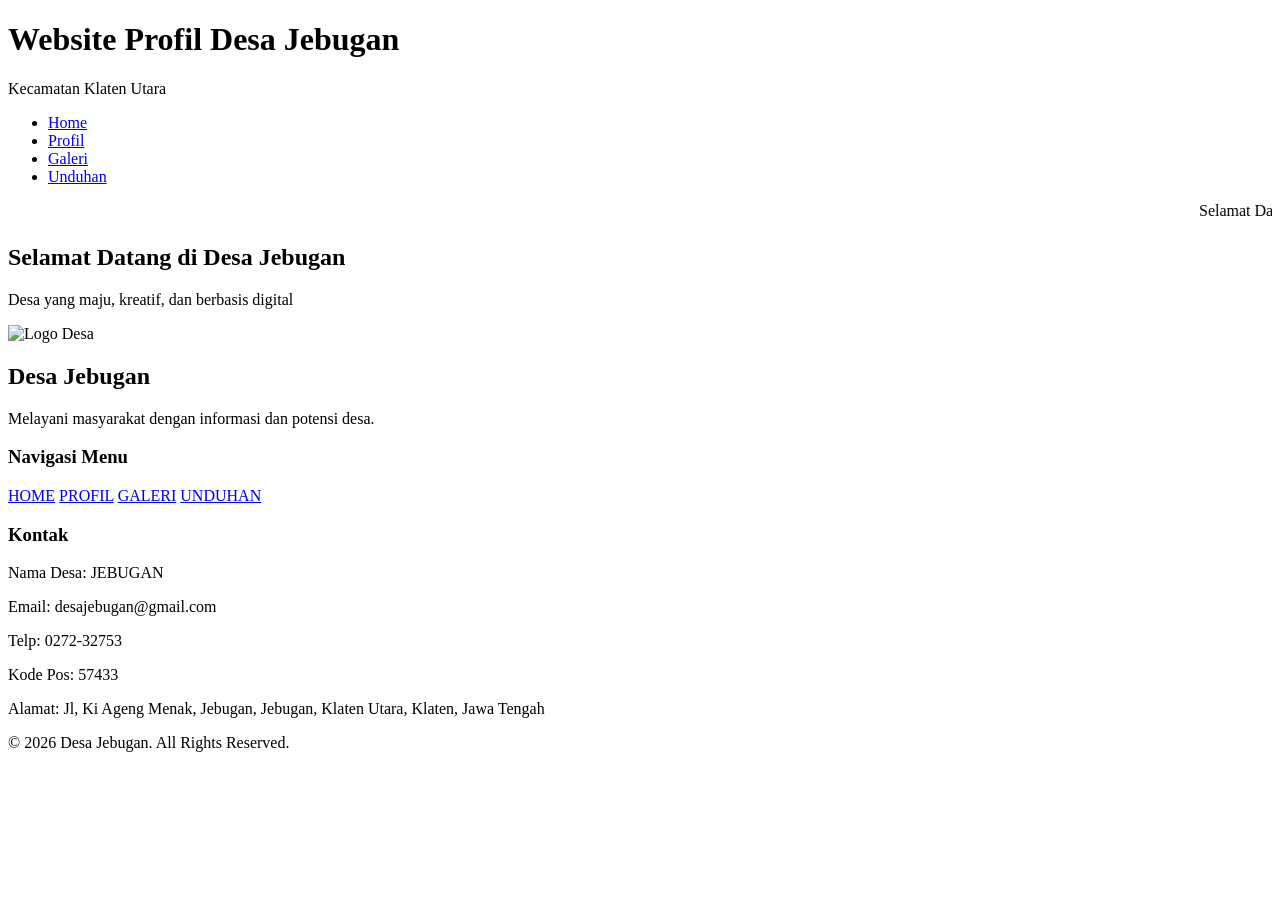
==== index.html @ 6c6fb459 "Rename Web Profil Kelurahan Desa Jebugan/index.html to index.html" ====
<!DOCTYPE html>
<html lang="id">
<head>
    <meta charset="UTF-8"> <!-- Mengatur jenis karakter -->
    <meta name="viewport" content="width=device-width, initial-scale=1.0"> <!-- Agar website responsive di HP -->
    <title>Profil Kelurahan Desa Jebugan</title>

    <!-- CSS -->
    <link rel="stylesheet" href="style.css"> <!-- Menghubungkan HTML dengan CSS -->
</head>
<body>

    <!-- HEADER -->
    <header>
        <h1>Website Profil Desa Jebugan</h1>
        <p>Kecamatan Klaten Utara</p>

        <div id="jam"></div>
    </header>

    <!-- NAVIGASI -->
    <nav>
        <ul>
            <li><a href="index.html">Home</a></li>
            <li><a href="profil.html">Profil</a></li>
            <li><a href="galeri.html">Galeri</a></li>
            <li><a href="unduhan.html">Unduhan</a></li>
        </ul>
    </nav>

    <div class="running-text">
        <marquee>
            Selamat Datang di Website Resmi Desa Jebugan • Pelayanan Masyarakat • Informasi Desa • Potensi UMKM Desa
        </marquee>
    </div>

    <!-- HERO -->
    <section class="hero" id="home">

        <div class="hero-text">
            <h1 id="judul">Selamat Datang di Desa Jebugan</h1>
            <p>Desa yang maju, kreatif, dan berbasis digital</p>
        </div>
    </section>

    
    <!--FOOTER-->
    <footer class="footer">

        <div class="footer-container">

            <!-- Logo dan Nama -->
            <div class="footer-about">
                <img src="assets/gambar/logo _web_kelurahan.jpeg" alt="Logo Desa">
                <h2>Desa Jebugan</h2>
                <p>Melayani masyarakat dengan informasi dan potensi desa.</p>
            </div>

            <!-- Sosial Media -->
            <div class="footer-social">
                <h3>Navigasi Menu</h3>

                <a href="index.html">HOME</a>
                <a href="profil.html">PROFIL</a>
                <a href="galeri.html">GALERI</a>
                <a href="unduhan.html">UNDUHAN</a>
            </div>

            <!-- Kontak -->
            <div class="footer-contact">
                <h3>Kontak</h3>

                <p>Nama Desa: JEBUGAN</p>
                <p>Email: desajebugan@gmail.com</p>
                <p>Telp: 0272-32753</p>
                <p>Kode Pos: 57433</p>
                <p>Alamat: Jl, Ki Ageng Menak, Jebugan, Jebugan, Klaten Utara, Klaten, Jawa Tengah</p>
            </div>

        </div>

            <div class="footer-bottom">
                <p>© 2026 Desa Jebugan. All Rights Reserved.</p>
            </div>

    </footer>

    <!-- JAVASCRIPT -->
    <script src="script.js"></script>
</body>
</html>
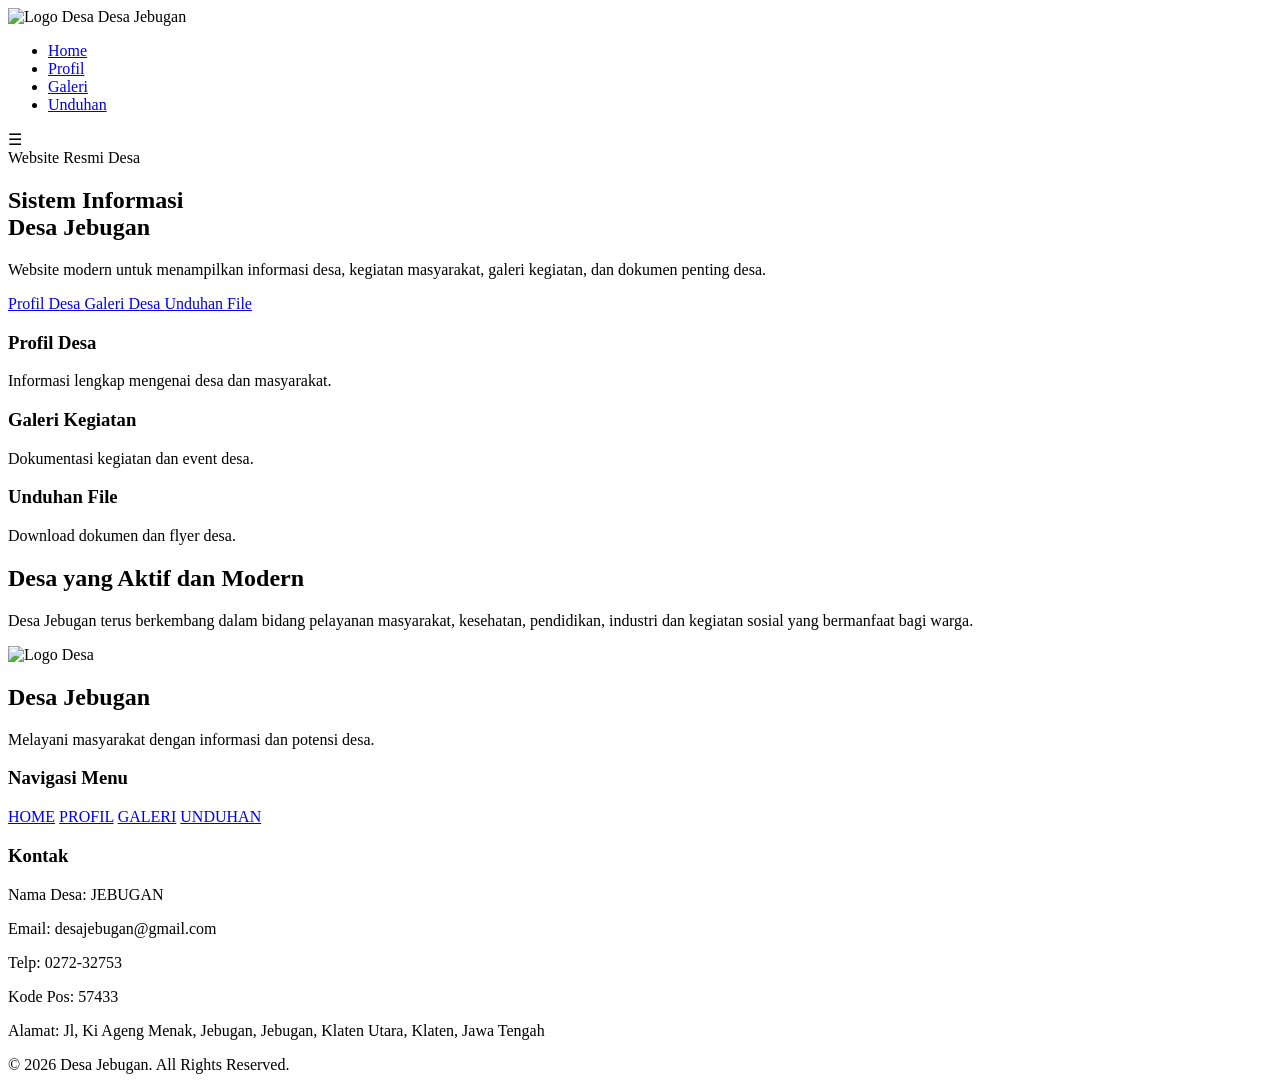
==== commit f4829414: "Rename Kelurahan Jebugan/index.html to index.html" ====
--- a/index.html
+++ b/index.html
@@ -1,91 +1,163 @@
 <!DOCTYPE html>
 <html lang="id">
 <head>
-    <meta charset="UTF-8"> <!-- Mengatur jenis karakter -->
-    <meta name="viewport" content="width=device-width, initial-scale=1.0"> <!-- Agar website responsive di HP -->
-    <title>Profil Kelurahan Desa Jebugan</title>
+  <meta charset="UTF-8">
+  <meta name="viewport" content="width=device-width, initial-scale=1.0">
+  <title>Home - Desa Jebugan</title>
 
-    <!-- CSS -->
-    <link rel="stylesheet" href="style.css"> <!-- Menghubungkan HTML dengan CSS -->
+  <link rel="stylesheet" href="style.css">
 </head>
 <body>
 
-    <!-- HEADER -->
-    <header>
-        <h1>Website Profil Desa Jebugan</h1>
-        <p>Kecamatan Klaten Utara</p>
+  <!-- NAVBAR -->
+  <header>
 
-        <div id="jam"></div>
-    </header>
+    <div class="logo">
+        <img src="assets/gambar/logo__web_kelurahan_nobg.jpeg" alt="Logo Desa">
+        <span>Desa Jebugan</span>
+    </div>
 
-    <!-- NAVIGASI -->
-    <nav>
-        <ul>
-            <li><a href="index.html">Home</a></li>
-            <li><a href="profil.html">Profil</a></li>
-            <li><a href="galeri.html">Galeri</a></li>
-            <li><a href="unduhan.html">Unduhan</a></li>
-        </ul>
+    <nav id="navMenu">
+      <ul>
+        <li><a href="#" class="active">Home</a></li>
+        <li><a href="profil.html">Profil</a></li>
+        <li><a href="galeri.html">Galeri</a></li>
+        <li><a href="unduhan.html">Unduhan</a></li>
+      </ul>
     </nav>
 
-    <div class="running-text">
-        <marquee>
-            Selamat Datang di Website Resmi Desa Jebugan • Pelayanan Masyarakat • Informasi Desa • Potensi UMKM Desa
-        </marquee>
+    <div class="menu-toggle" id="menuToggle">
+      ☰
     </div>
 
-    <!-- HERO -->
-    <section class="hero" id="home">
+  </header>
 
-        <div class="hero-text">
-            <h1 id="judul">Selamat Datang di Desa Jebugan</h1>
-            <p>Desa yang maju, kreatif, dan berbasis digital</p>
-        </div>
-    </section>
+  <!-- HERO -->
+  <section class="hero">
 
-    
-    <!--FOOTER-->
+    <div class="hero-left">
+
+      <span class="tag">
+        Website Resmi Desa
+      </span>
+
+      <h1>
+        Sistem Informasi <br>
+        Desa Jebugan
+      </h1>
+
+      <p>
+        Website modern untuk menampilkan informasi desa,
+        kegiatan masyarakat, galeri kegiatan,
+        dan dokumen penting desa.
+      </p>
+
+      <div class="hero-button">
+
+        <a href="profil.html" class="btn-primary">
+          Profil Desa
+        </a>
+
+        <a href="galeri.html" class="btn-secondary">
+          Galeri Desa
+        </a>
+
+        <a href="unduhan.html" class="btn-primary">
+          Unduhan File
+        </a>
+
+      </div>
+
+    </div>
+
+    <!-- CARD KANAN -->
+    <div class="hero-right">
+
+      <div class="card">
+        <h3>Profil Desa</h3>
+        <p>
+          Informasi lengkap mengenai desa dan masyarakat.
+        </p>
+      </div>
+
+      <div class="card">
+        <h3>Galeri Kegiatan</h3>
+        <p>
+          Dokumentasi kegiatan dan event desa.
+        </p>
+      </div>
+
+      <div class="card">
+        <h3>Unduhan File</h3>
+        <p>
+          Download dokumen dan flyer desa.
+        </p>
+      </div>
+
+    </div>
+
+  </section>
+
+  <!-- SECTION INFO -->
+  <section class="info">
+
+    <div class="info-box">
+
+      <h2>Desa yang Aktif dan Modern</h2>
+
+      <p>
+        Desa Jebugan terus berkembang dalam bidang
+        pelayanan masyarakat, kesehatan, pendidikan, industri
+        dan kegiatan sosial yang bermanfaat bagi warga.
+      </p>
+
+    </div>
+
+  </section>
+
+<!--FOOTER-->
     <footer class="footer">
 
-        <div class="footer-container">
+    <div class="footer-container">
 
-            <!-- Logo dan Nama -->
-            <div class="footer-about">
-                <img src="assets/gambar/logo _web_kelurahan.jpeg" alt="Logo Desa">
-                <h2>Desa Jebugan</h2>
-                <p>Melayani masyarakat dengan informasi dan potensi desa.</p>
-            </div>
-
-            <!-- Sosial Media -->
-            <div class="footer-social">
-                <h3>Navigasi Menu</h3>
-
-                <a href="index.html">HOME</a>
-                <a href="profil.html">PROFIL</a>
-                <a href="galeri.html">GALERI</a>
-                <a href="unduhan.html">UNDUHAN</a>
-            </div>
-
-            <!-- Kontak -->
-            <div class="footer-contact">
-                <h3>Kontak</h3>
-
-                <p>Nama Desa: JEBUGAN</p>
-                <p>Email: desajebugan@gmail.com</p>
-                <p>Telp: 0272-32753</p>
-                <p>Kode Pos: 57433</p>
-                <p>Alamat: Jl, Ki Ageng Menak, Jebugan, Jebugan, Klaten Utara, Klaten, Jawa Tengah</p>
-            </div>
-
+        <!-- Logo dan Nama -->
+        <div class="footer-about">
+            <img src="assets/gambar/logo _web_kelurahan.jpeg" alt="Logo Desa">
+            <h2>Desa Jebugan</h2>
+            <p>Melayani masyarakat dengan informasi dan potensi desa.</p>
         </div>
 
-            <div class="footer-bottom">
-                <p>© 2026 Desa Jebugan. All Rights Reserved.</p>
-            </div>
+        <!-- Sosial Media -->
+        <div class="footer-social">
+            <h3>Navigasi Menu</h3>
+
+            <a href="index.html">HOME</a>
+            <a href="profil.html">PROFIL</a>
+            <a href="galeri.html">GALERI</a>
+            <a href="unduhan.html">UNDUHAN</a>
+        </div>
+
+        <!-- Kontak -->
+        <div class="footer-contact">
+            <h3>Kontak</h3>
+
+            <p>Nama Desa: JEBUGAN</p>
+            <p>Email: desajebugan@gmail.com</p>
+            <p>Telp: 0272-32753</p>
+            <p>Kode Pos: 57433</p>
+            <p>Alamat: Jl, Ki Ageng Menak, Jebugan, Jebugan, Klaten Utara, Klaten, Jawa Tengah</p>
+        </div>
+
+    </div>
+
+    <div class="footer-bottom">
+        <p>© 2026 Desa Jebugan. All Rights Reserved.</p>
+    </div>
 
     </footer>
 
-    <!-- JAVASCRIPT -->
-    <script src="script.js"></script>
+
+<script src="script.js"></script>
+
 </body>
 </html>
